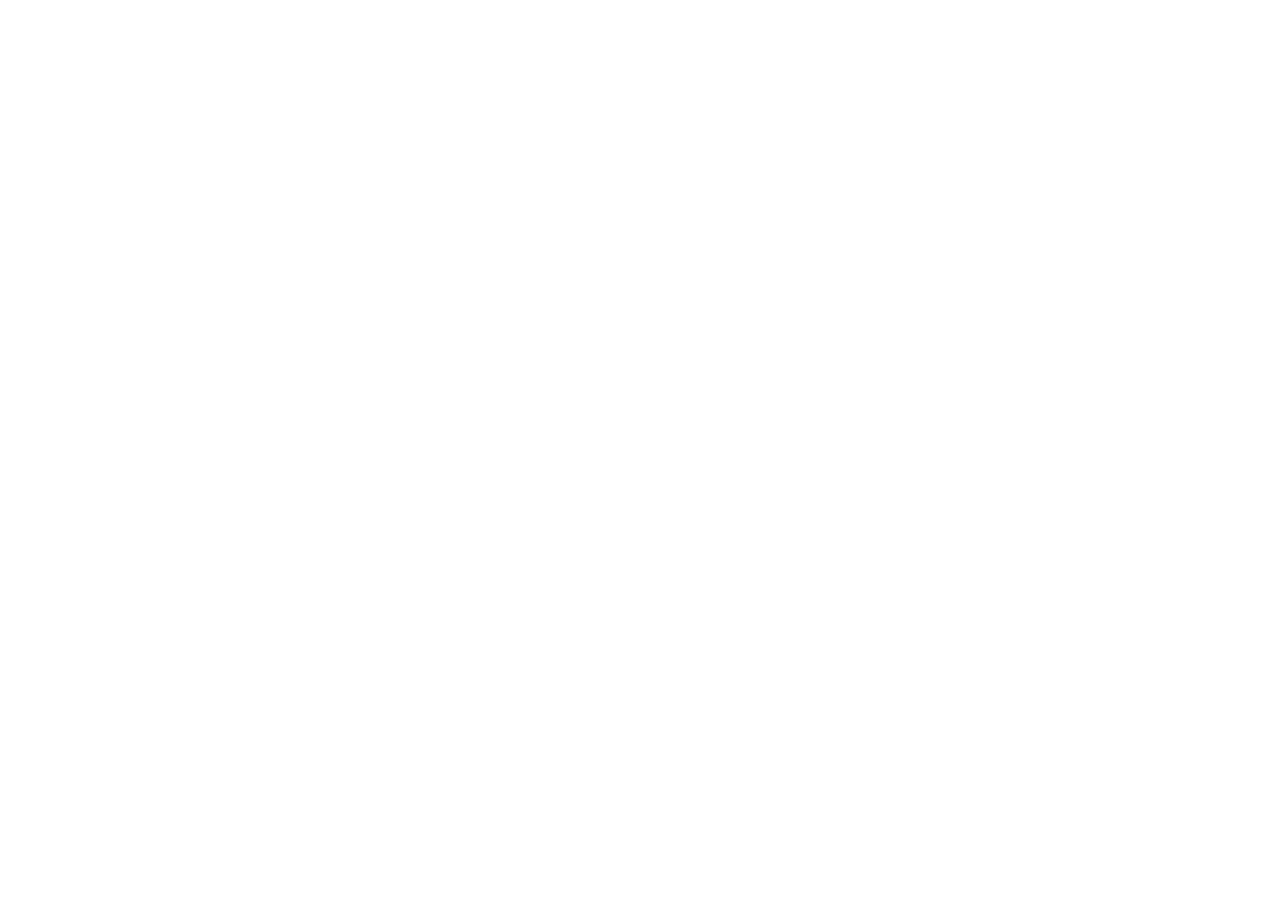
==== index.html @ bb9b7740 "first commit" ====
<!DOCTYPE html>
<html lang="en">
<head>
    <meta charset="UTF-8">
    <meta http-equiv="X-UA-Compatible" content="IE=edge">
    <meta name="viewport" content="width=device-width, initial-scale=1.0">
    <title>Bresola</title>
</head>
<body>
    
</body>
</html>
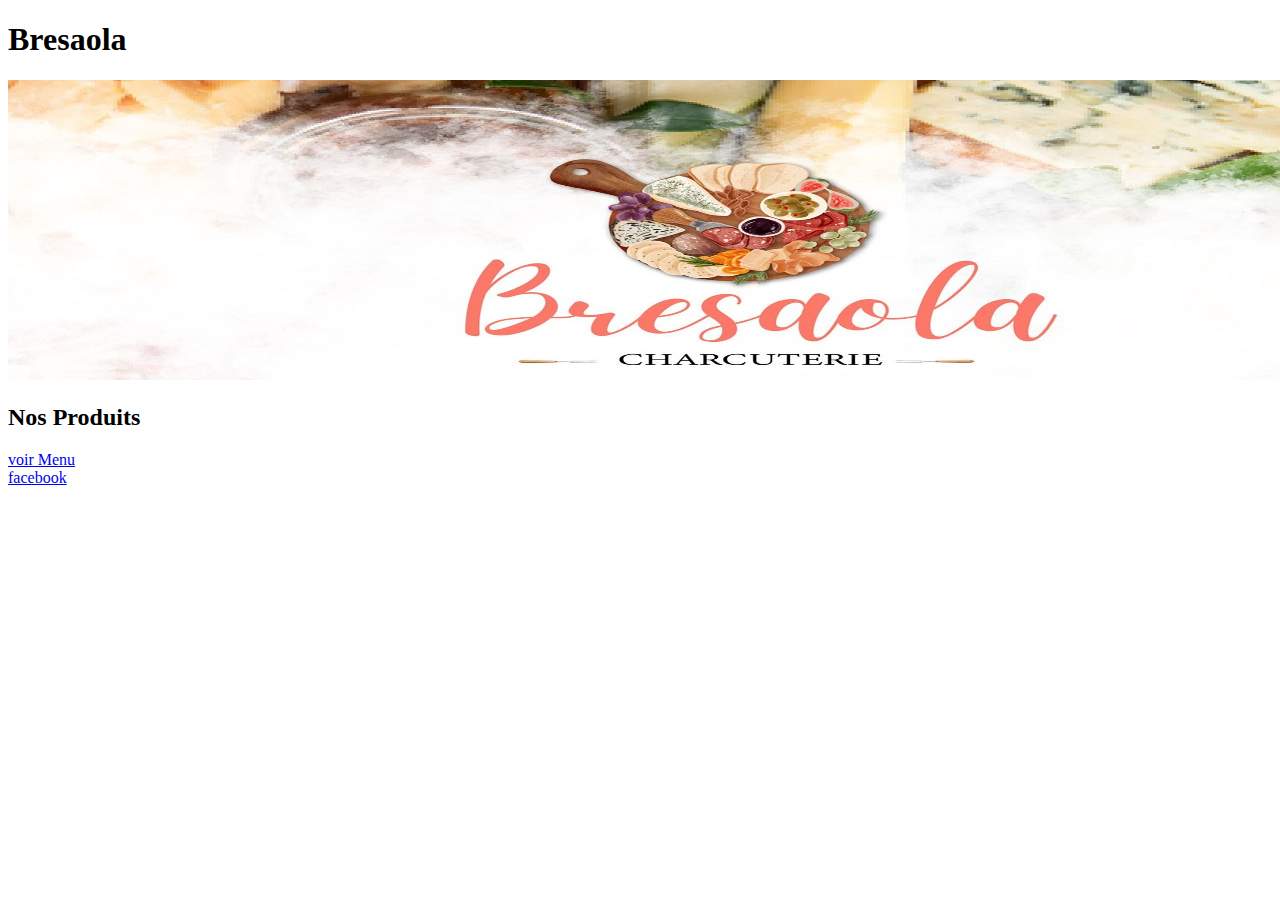
==== commit fd575fef: "push to github" ====
--- a/index.html
+++ b/index.html
@@ -4,9 +4,15 @@
     <meta charset="UTF-8">
     <meta http-equiv="X-UA-Compatible" content="IE=edge">
     <meta name="viewport" content="width=device-width, initial-scale=1.0">
-    <title>Bresola</title>
+    <title>Bresaola</title>
 </head>
 <body>
-    
+    <h1>Bresaola</h1>
+    <img src="img/img1.jpg" alt="photo Bresola" width="1500" height="300">
+    <h2>Nos Produits</h2>
+    <p>
+     <a href="menu.html">  voir Menu</a> <br>
+     <a href="https://www.facebook.com/Bresaola1/" target="_blank">facebook</a>
+    </p>
 </body>
 </html>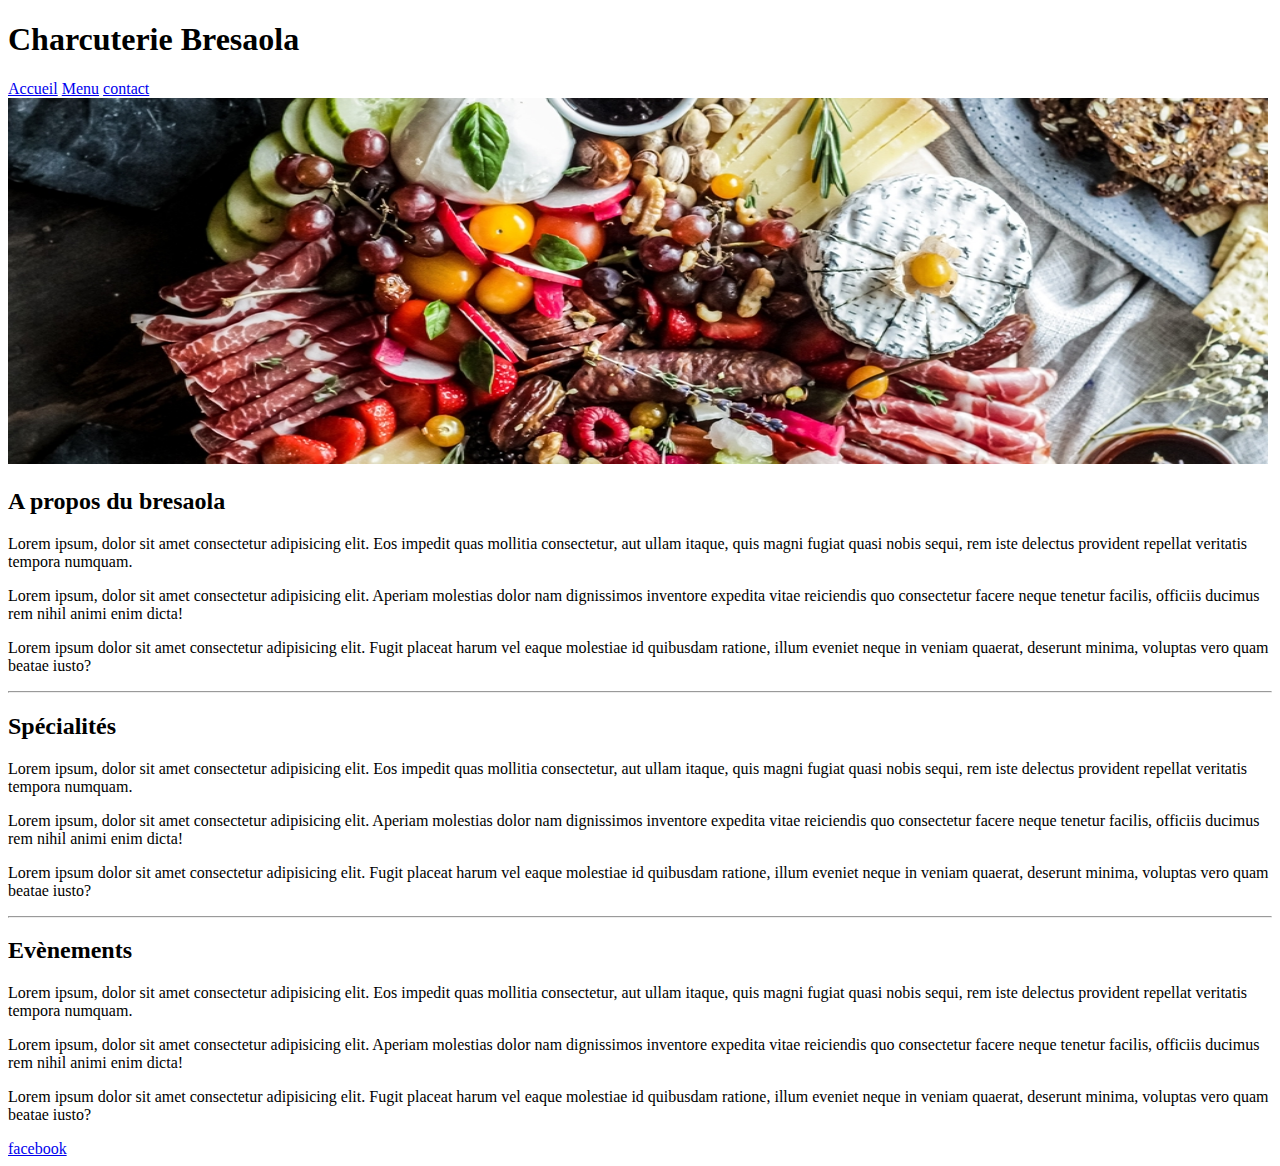
==== commit 4ed5c11d: "test commit" ====
--- a/index.html
+++ b/index.html
@@ -1,18 +1,44 @@
 <!DOCTYPE html>
 <html lang="en">
 <head>
+    <title>bresaola,Toute type de charcuterie</title>
     <meta charset="UTF-8">
     <meta http-equiv="X-UA-Compatible" content="IE=edge">
-    <meta name="viewport" content="width=device-width, initial-scale=1.0">
-    <title>Bresaola</title>
+    <meta name="description" content="Un text decrivent notre charcuterie">
+    <link href="style.css" rel="stylesheet">
 </head>
 <body>
-    <h1>Bresaola</h1>
-    <img src="img/img1.jpg" alt="photo Bresola" width="1500" height="300">
-    <h2>Nos Produits</h2>
-    <p>
-     <a href="menu.html">  voir Menu</a> <br>
+    <header>
+    <h1>Charcuterie Bresaola</h1>
+    <nav>
+        
+        <a href="index.html" title="Accueil">Accueil</a>
+        <a href="menu.html" title="Voir le menu">Menu</a>
+        <a href="contact.html" title="Nous contacter">contact</a>
+    
+</nav> 
+    <img src="img/banier-bresaola.jpg" alt="photo Bresola" width="1260" height="366">
+    </header>
+<article>
+    <h2>A propos du bresaola</h2>
+    <p>Lorem ipsum, dolor sit amet consectetur adipisicing elit. Eos impedit quas mollitia consectetur, aut ullam itaque, quis magni fugiat quasi nobis sequi, rem iste delectus provident repellat veritatis tempora numquam.</p>
+    <p>Lorem ipsum, dolor sit amet consectetur adipisicing elit. Aperiam molestias dolor nam dignissimos inventore expedita vitae reiciendis quo consectetur facere neque tenetur facilis, officiis ducimus rem nihil animi enim dicta!</p>
+    <p>Lorem ipsum dolor sit amet consectetur adipisicing elit. Fugit placeat harum vel eaque molestiae id quibusdam ratione, illum eveniet neque in veniam quaerat, deserunt minima, voluptas vero quam beatae iusto?</p>
+   <hr>
+    <h2>Spécialités</h2>
+    <p>Lorem ipsum, dolor sit amet consectetur adipisicing elit. Eos impedit quas mollitia consectetur, aut ullam itaque, quis magni fugiat quasi nobis sequi, rem iste delectus provident repellat veritatis tempora numquam.</p>
+    <p>Lorem ipsum, dolor sit amet consectetur adipisicing elit. Aperiam molestias dolor nam dignissimos inventore expedita vitae reiciendis quo consectetur facere neque tenetur facilis, officiis ducimus rem nihil animi enim dicta!</p>
+    <p>Lorem ipsum dolor sit amet consectetur adipisicing elit. Fugit placeat harum vel eaque molestiae id quibusdam ratione, illum eveniet neque in veniam quaerat, deserunt minima, voluptas vero quam beatae iusto?</p>
+<hr>
+    <h2>Evènements</h2>
+    <p>Lorem ipsum, dolor sit amet consectetur adipisicing elit. Eos impedit quas mollitia consectetur, aut ullam itaque, quis magni fugiat quasi nobis sequi, rem iste delectus provident repellat veritatis tempora numquam.</p>
+    <p>Lorem ipsum, dolor sit amet consectetur adipisicing elit. Aperiam molestias dolor nam dignissimos inventore expedita vitae reiciendis quo consectetur facere neque tenetur facilis, officiis ducimus rem nihil animi enim dicta!</p>
+    <p>Lorem ipsum dolor sit amet consectetur adipisicing elit. Fugit placeat harum vel eaque molestiae id quibusdam ratione, illum eveniet neque in veniam quaerat, deserunt minima, voluptas vero quam beatae iusto?</p>
+</article>
+    <footer>
      <a href="https://www.facebook.com/Bresaola1/" target="_blank">facebook</a>
-    </p>
+    </footer>
+
+    
 </body>
 </html>--- a/style.css
+++ b/style.css
@@ -0,0 +1,11 @@
+.header a {
+padding: 0 10px;
+} 
+.header {
+    background: grey;
+    padding: 20px;
+}
+.header img {
+    width: 100%;
+    height: auto;
+}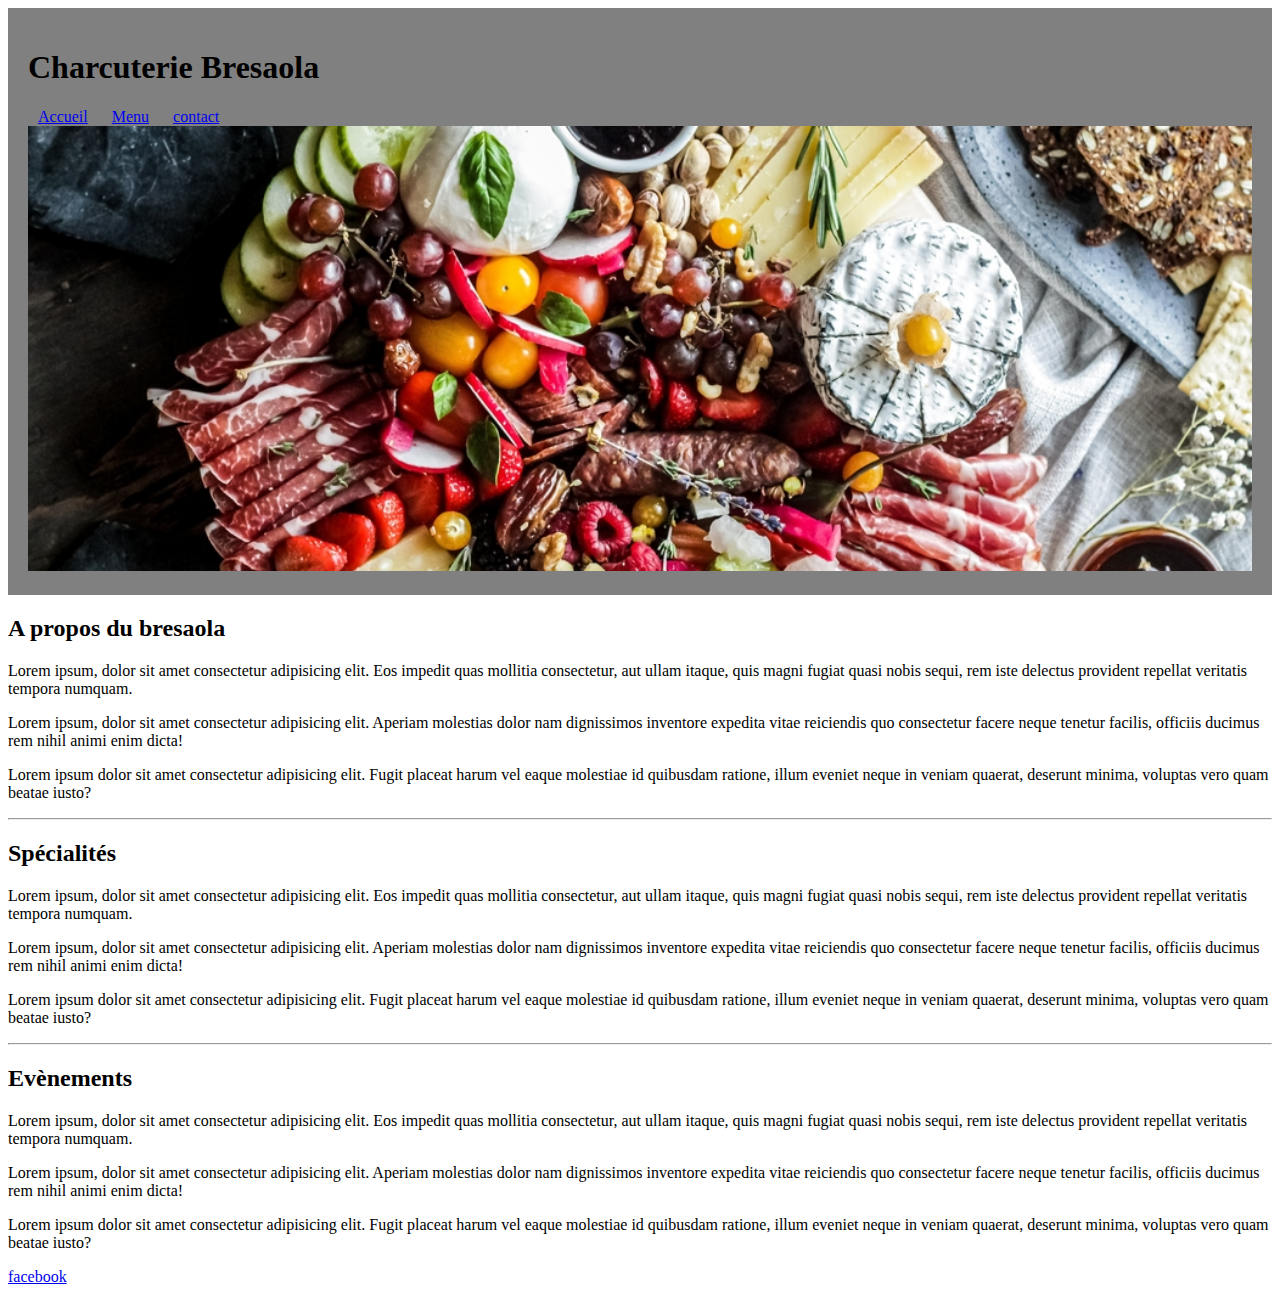
==== commit af758ec7: "styling image css" ====
--- a/index.html
+++ b/index.html
@@ -5,19 +5,20 @@
     <meta charset="UTF-8">
     <meta http-equiv="X-UA-Compatible" content="IE=edge">
     <meta name="description" content="Un text decrivent notre charcuterie">
+    <meta name="viewport" content="width=device-width, initial-scale=1.0">
     <link href="style.css" rel="stylesheet">
 </head>
 <body>
-    <header>
+    <header class="header-bg-grey">
     <h1>Charcuterie Bresaola</h1>
     <nav>
         
-        <a href="index.html" title="Accueil">Accueil</a>
-        <a href="menu.html" title="Voir le menu">Menu</a>
-        <a href="contact.html" title="Nous contacter">contact</a>
+        <a href="index.html" class="link-navigation" title="Accueil">Accueil</a>
+        <a href="menu.html" class="link-navigation" title="Voir le menu">Menu</a>
+        <a href="contact.html" class="link-navigation" title="Nous contacter">contact</a>
     
 </nav> 
-    <img src="img/banier-bresaola.jpg" alt="photo Bresola" width="1260" height="366">
+    <img src="img/banier-bresaola.jpg" class="full-widh" alt="photo Bresola" width="1260" height="366">
     </header>
 <article>
     <h2>A propos du bresaola</h2>
--- a/style.css
+++ b/style.css
@@ -1,11 +1,13 @@
-.header a {
-padding: 0 10px;
+.link-navigation {
+    padding: 0 10px;
 } 
-.header {
+
+.header-bg-grey {
     background: grey;
     padding: 20px;
 }
-.header img {
+
+.full-widh{
     width: 100%;
     height: auto;
 }